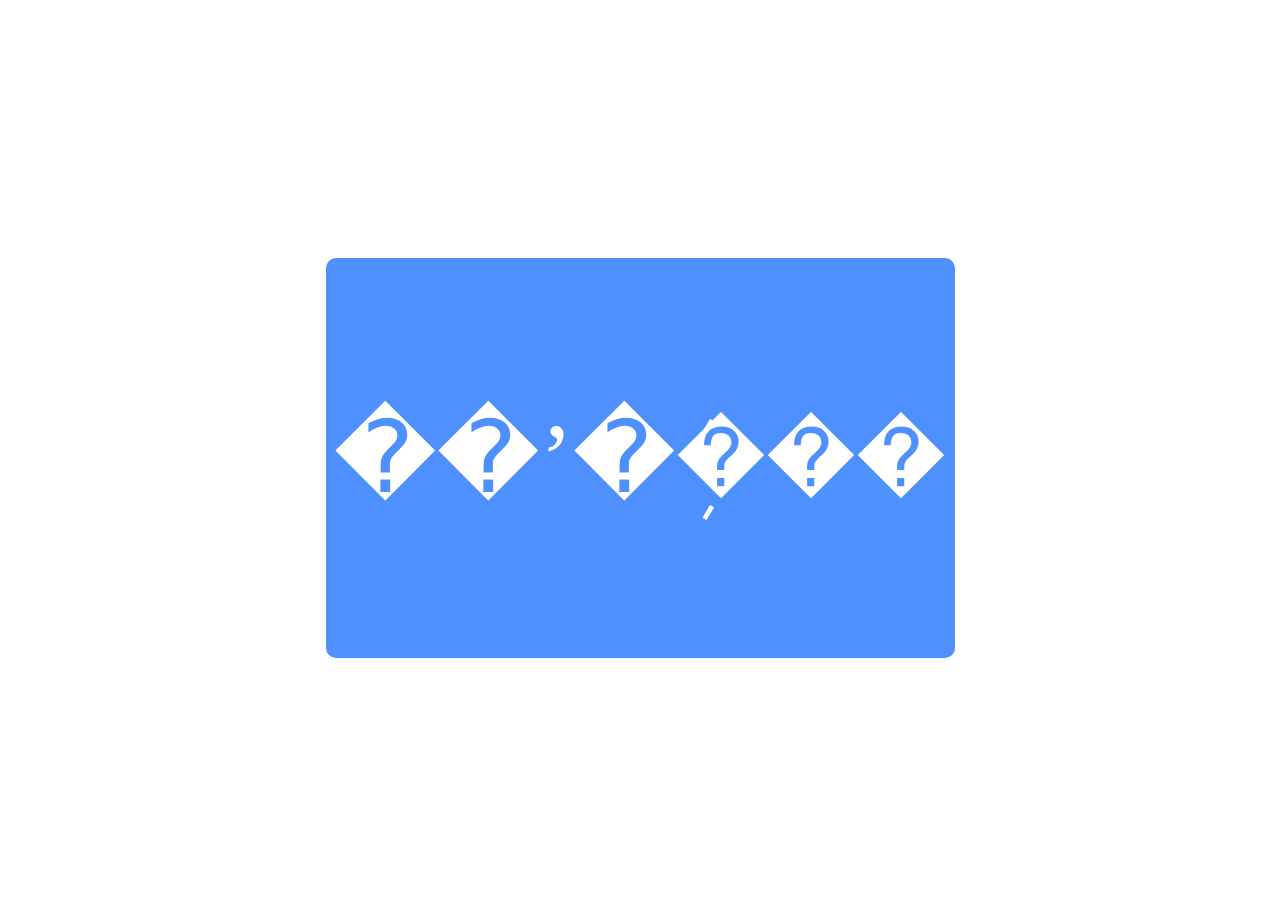
==== exercise/index.html @ b1c34369 "exercise" ====
<!Doctype html>
<html xmlns="http://www.w3.org/1999/xhtml">
<head>
    <title></title>
    <link rel="stylesheet" href="css/common.css" />
    <script type="text/javascript" src="js/account.js"></script>
</head>
<body onload="init())">
    <div id="wrapper">
		<table> 
			<tr> 
				<td> 
					<button class="e-button center" onclick="start(this))">��ʼ�ܲ���</button>
				</td> 
			</tr> 
		</table>
		
    </div>
</body>
</html>
---- exercise/css/common.css ----
﻿* {
    font-family: 微软雅黑;
}

html,body{
	height: 100%;
}

#wrapper {
    text-align: center;
	height:100%;
}

table{
	border:0;
	width:100%;
	cellspacing:0;
	cellpadding:0;
	height:100%;
}

td{
	valign:middle;
}

.center {
    margin: 0 auto;
}

.e-button {
    width: 50%;
    height: 400px;
    line-height: auto;
    vertical-align: bottom;
    margin: 0;
    background-color: #4d90fe;
    border-radius: 10px;
    border: none;
    cursor: pointer;
    color: white;
    font-size: 100px;
}

    .e-button:hover {
        box-shadow: 1px 1px rgba(0,0,0,0.2);
        background-color: #357ae8;
        text-shadow: 0 1px rgba(0,0,0,0.3);
    }
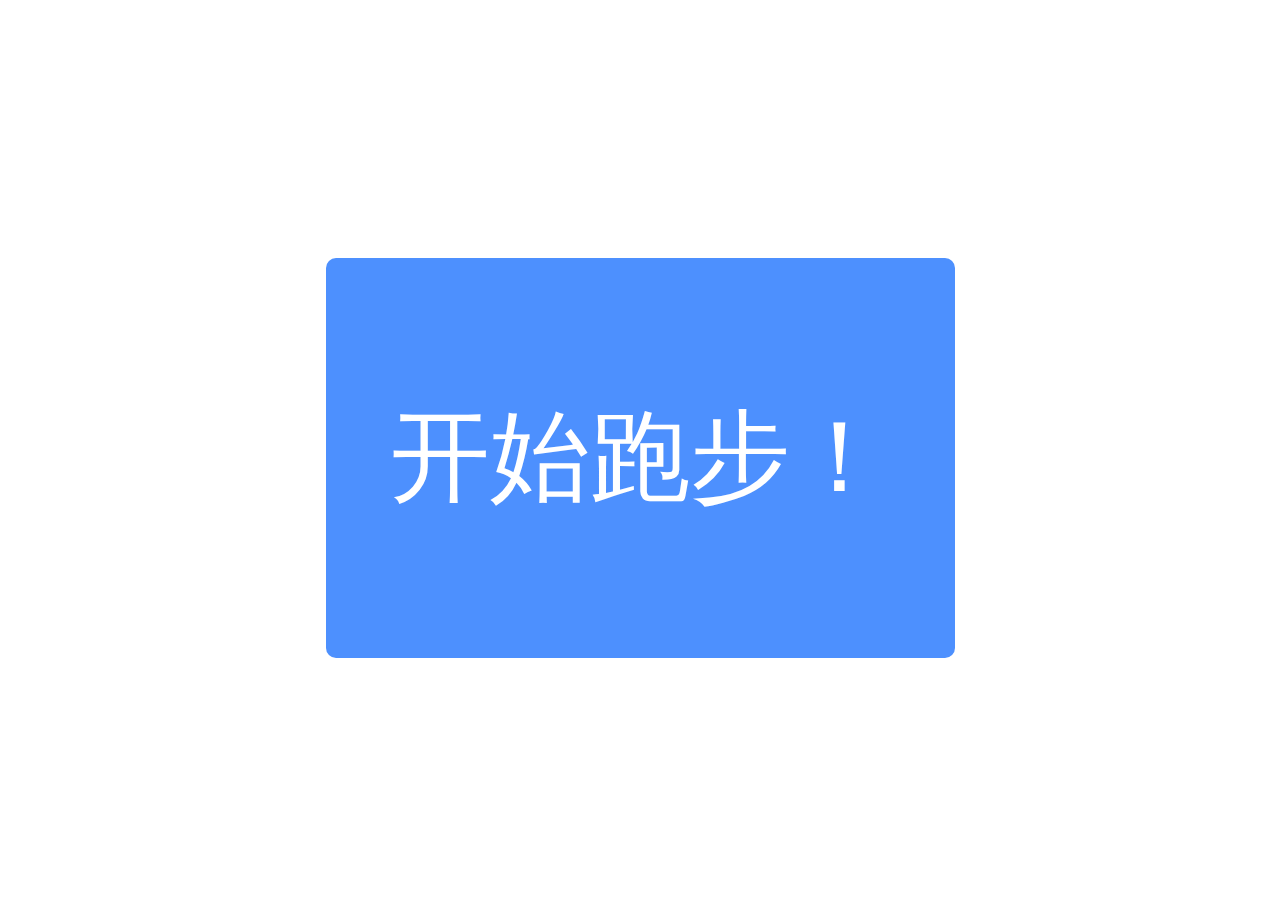
==== commit bbc413fa: "exercise" ====
--- a/exercise/index.html
+++ b/exercise/index.html
@@ -1,7 +1,8 @@
-<!Doctype html>
+﻿<!Doctype html>
 <html xmlns="http://www.w3.org/1999/xhtml">
 <head>
-    <title></title>
+    <title>Nemo's Exercise</title>
+	<meta http-equiv="content-type" content="text/html;charset=utf8" />
     <link rel="stylesheet" href="css/common.css" />
     <script type="text/javascript" src="js/account.js"></script>
 </head>
@@ -10,7 +11,7 @@
 		<table> 
 			<tr> 
 				<td> 
-					<button class="e-button center" onclick="start(this))">��ʼ�ܲ���</button>
+					<button class="e-button center" onclick="start(this))">开始跑步！</button>
 				</td> 
 			</tr> 
 		</table>
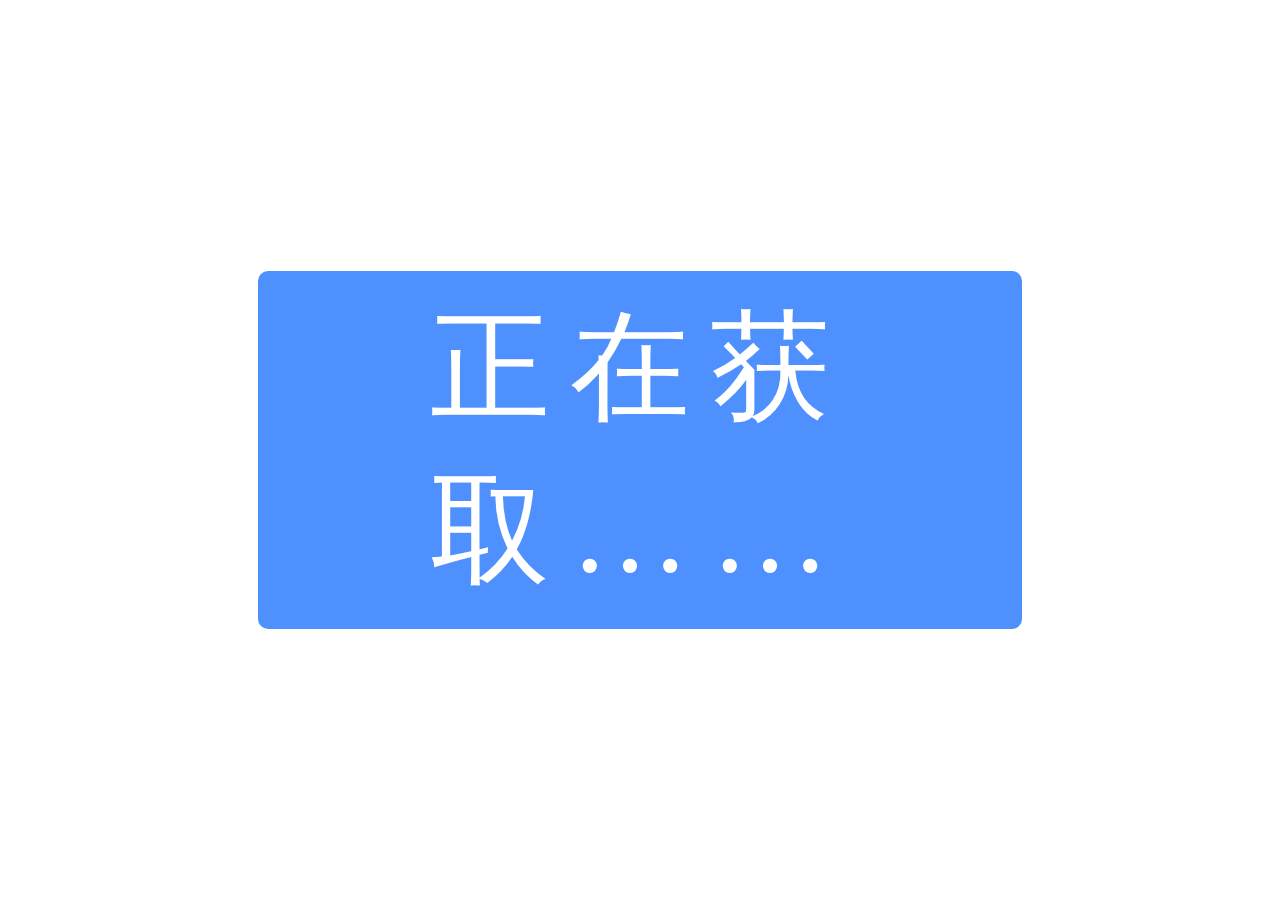
==== commit 56a52c67: "exercise" ====
--- a/exercise/index.html
+++ b/exercise/index.html
@@ -6,16 +6,15 @@
     <link rel="stylesheet" href="css/common.css" />
     <script type="text/javascript" src="js/account.js"></script>
 </head>
-<body onload="init())">
+<body onload="init()">
     <div id="wrapper">
 		<table> 
 			<tr> 
 				<td> 
-					<button class="e-button center" onclick="start(this))">开始跑步！</button>
+					<button class="e-button center" id="btn" disabled>正在获取……</button>
 				</td> 
 			</tr> 
 		</table>
-		
     </div>
 </body>
 </html>--- a/exercise/css/common.css
+++ b/exercise/css/common.css
@@ -4,6 +4,9 @@
 
 html,body{
 	height: 100%;
+	margin:0;
+	padding:0;
+	border:0;
 }
 
 #wrapper {
@@ -28,9 +31,8 @@
 }
 
 .e-button {
-    width: 50%;
-    height: 400px;
-    line-height: auto;
+    width: 60%;
+    height: 40%;
     vertical-align: bottom;
     margin: 0;
     background-color: #4d90fe;
@@ -38,11 +40,16 @@
     border: none;
     cursor: pointer;
     color: white;
-    font-size: 100px;
+    font-size: 120px;
+	font-weight: 500;
+	letter-spacing: 20px;
 }
 
     .e-button:hover {
         box-shadow: 1px 1px rgba(0,0,0,0.2);
         background-color: #357ae8;
-        text-shadow: 0 1px rgba(0,0,0,0.3);
+        
+		
+    .e-button[disabled] {
+        background-color: #666;
     }
